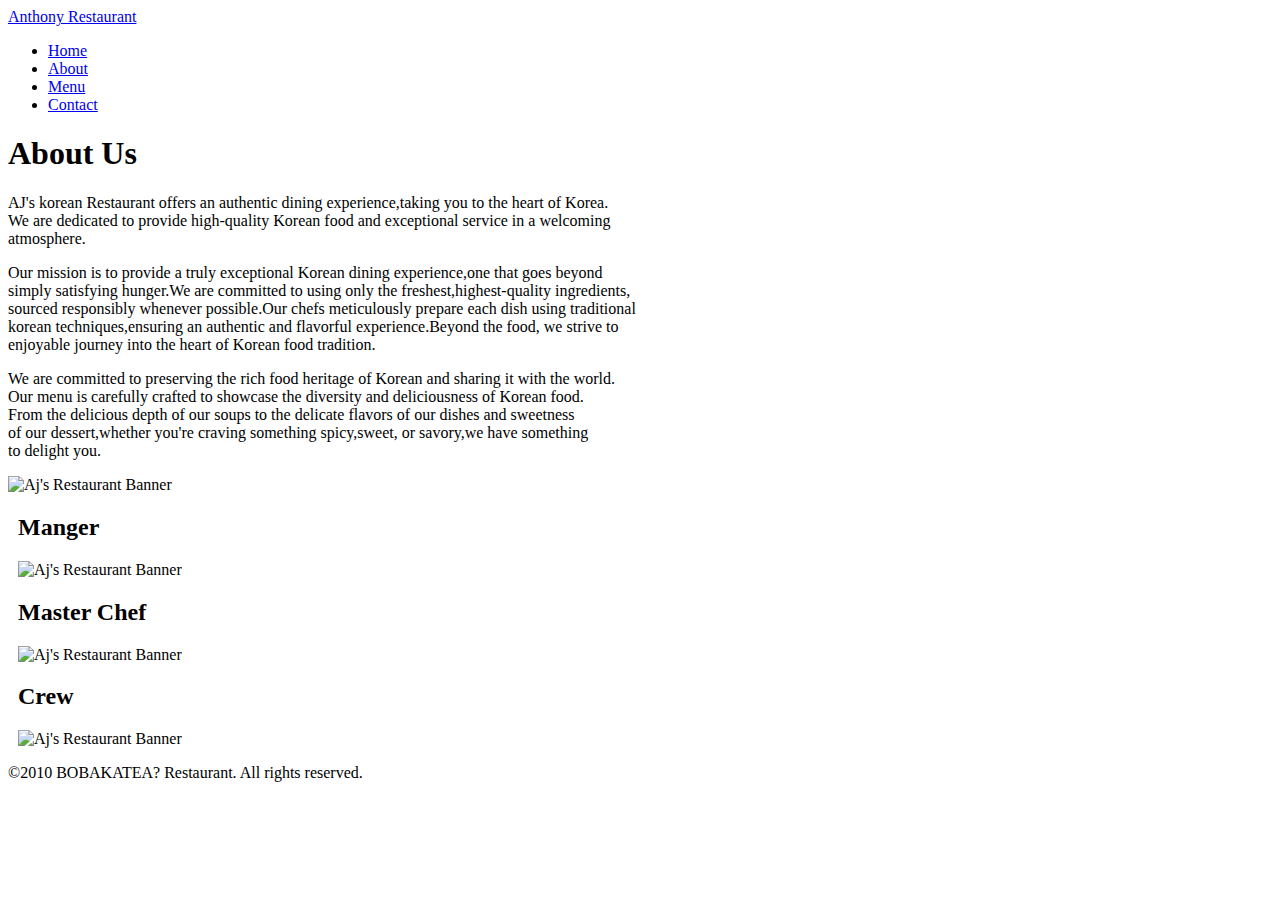
==== about.html @ df030f5a "Add files via upload" ====
<!DOCTYPE html>
<html lang="en">
<head>
    <meta charset="UTF-8">
    <meta name="viewport" content="width=device-width, initial-scale=1.0">
    <title>BOBAKATEA? Restaurant</title>
    <link rel="stylesheet" href="./css/style.css">
    <title>Document</title>
</head>
<body>
    <header>
        <nav class="navbar">
            <div class="container">
                <a href=".index.html">Anthony Restaurant</a>
            </div>
            <ul class="nav-links">
                <li><a href="./index.html" >Home</a></li>
                <li><a href="./about.html" >About</a></li>
                <li><a href="./menu.html" >Menu</a></li>
                <li><a href="./contact.html" class="active">Contact</a></li>           
            </ul>
        </nav>
    </header>
    <main>
        <section class="about">
            <div class="container">
                <h1>About Us</h1>
                <p>AJ's korean Restaurant offers an authentic dining experience,taking you to the heart of Korea.<br>
                    We are dedicated to provide high-quality Korean food and exceptional service in a welcoming<br>
                    atmosphere.</p>
                <p>Our mission is to provide a truly exceptional Korean dining experience,one that goes beyond<br>
                     simply satisfying hunger.We are committed to using only the freshest,highest-quality ingredients,<br>
                     sourced responsibly whenever possible.Our chefs meticulously prepare each dish using traditional<br> 
                     korean techniques,ensuring an authentic and flavorful experience.Beyond the food, we strive to <br>
                     enjoyable journey into the heart of Korean food tradition.</p>
                <p>We are committed to preserving the rich food heritage of Korean and sharing it with the world.<br>
                    Our menu is carefully crafted to showcase the diversity and deliciousness of Korean food.<br>
                    From the delicious depth of our soups to the delicate flavors of our dishes and sweetness<br>
                     of our dessert,whether you're craving something spicy,sweet, or savory,we have something<br>
                     to delight you. </p>
            </div>

        </section>
        <section class="banner">
            <div class="container">     
                     <img src="img/Screenshot 2025-03-29 114423.png" alt="Aj's Restaurant Banner" style="width: 20%;height:20%;">
            </div>
            <div style="margin-left: 10px;">
                <h2>Manger</h2>
                <img src="img/" alt="Aj's Restaurant Banner" style="width: 10%;height:10%;">
                <h2>Master Chef</h2>
                <img src="img/" alt="Aj's Restaurant Banner" style="width: 10%;height:10%;">
                <h2>Crew</h2>
                <img src="img/" alt="Aj's Restaurant Banner" style="width: 10%;height:10%;">
                
            </div>

        </section>
    </main>
    <footer>
        <div class="container">
            <p>&copy;2010 BOBAKATEA? Restaurant. All rights reserved.</p>
        </div>
    </footer> 
</body>
</html>
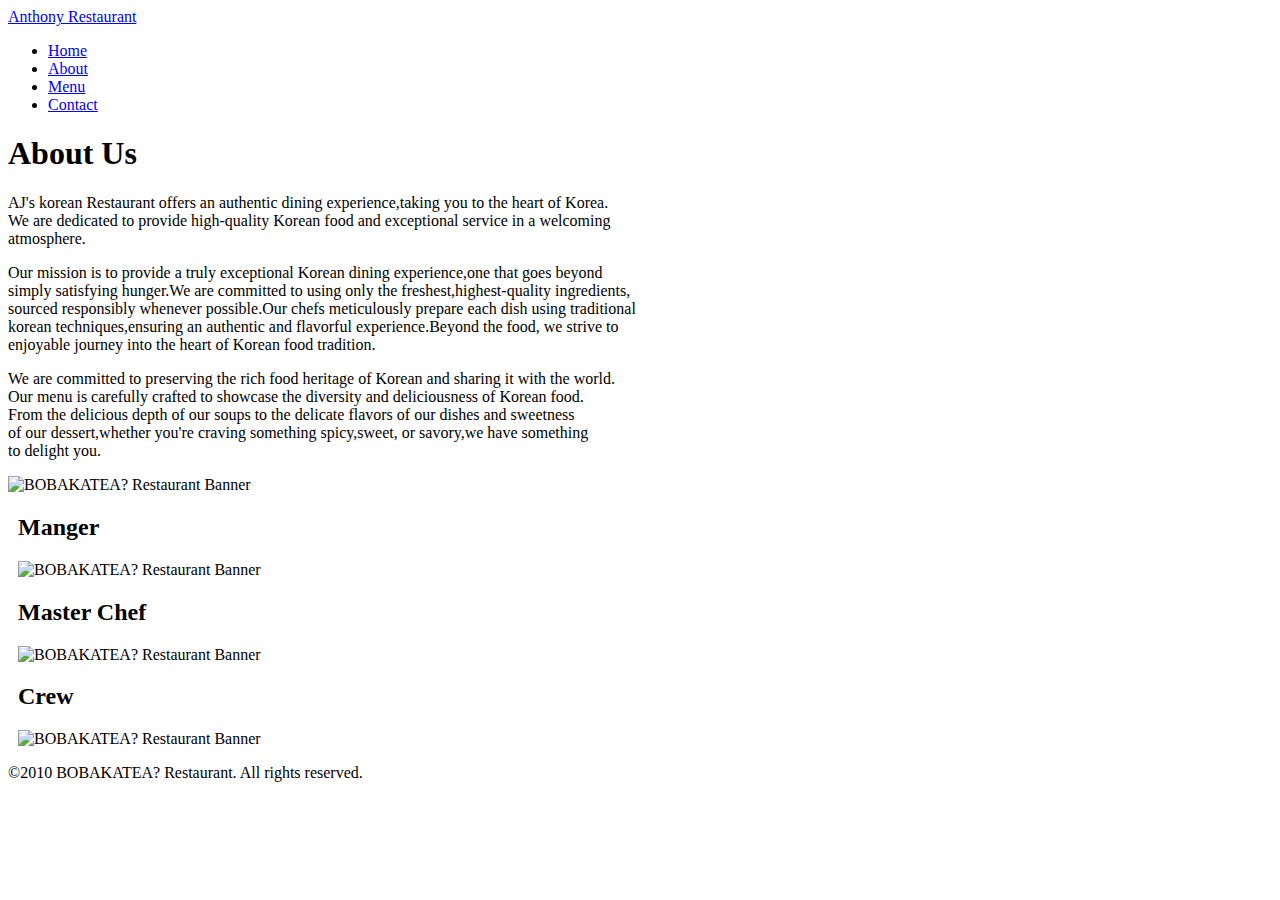
==== commit 06ddebad: "Add files via upload" ====
--- a/about.html
+++ b/about.html
@@ -43,15 +43,15 @@
         </section>
         <section class="banner">
             <div class="container">     
-                     <img src="img/Screenshot 2025-03-29 114423.png" alt="Aj's Restaurant Banner" style="width: 20%;height:20%;">
+                     <img src="img/Screenshot 2025-03-29 114423.png" alt="BOBAKATEA? Restaurant Banner" style="width: 20%;height:20%;">
             </div>
             <div style="margin-left: 10px;">
                 <h2>Manger</h2>
-                <img src="img/" alt="Aj's Restaurant Banner" style="width: 10%;height:10%;">
+                <img src="img/" alt="BOBAKATEA? Restaurant Banner" style="width: 10%;height:10%;">
                 <h2>Master Chef</h2>
-                <img src="img/" alt="Aj's Restaurant Banner" style="width: 10%;height:10%;">
+                <img src="img/" alt="BOBAKATEA? Restaurant Banner" style="width: 10%;height:10%;">
                 <h2>Crew</h2>
-                <img src="img/" alt="Aj's Restaurant Banner" style="width: 10%;height:10%;">
+                <img src="img/" alt="BOBAKATEA? Restaurant Banner" style="width: 10%;height:10%;">
                 
             </div>
 
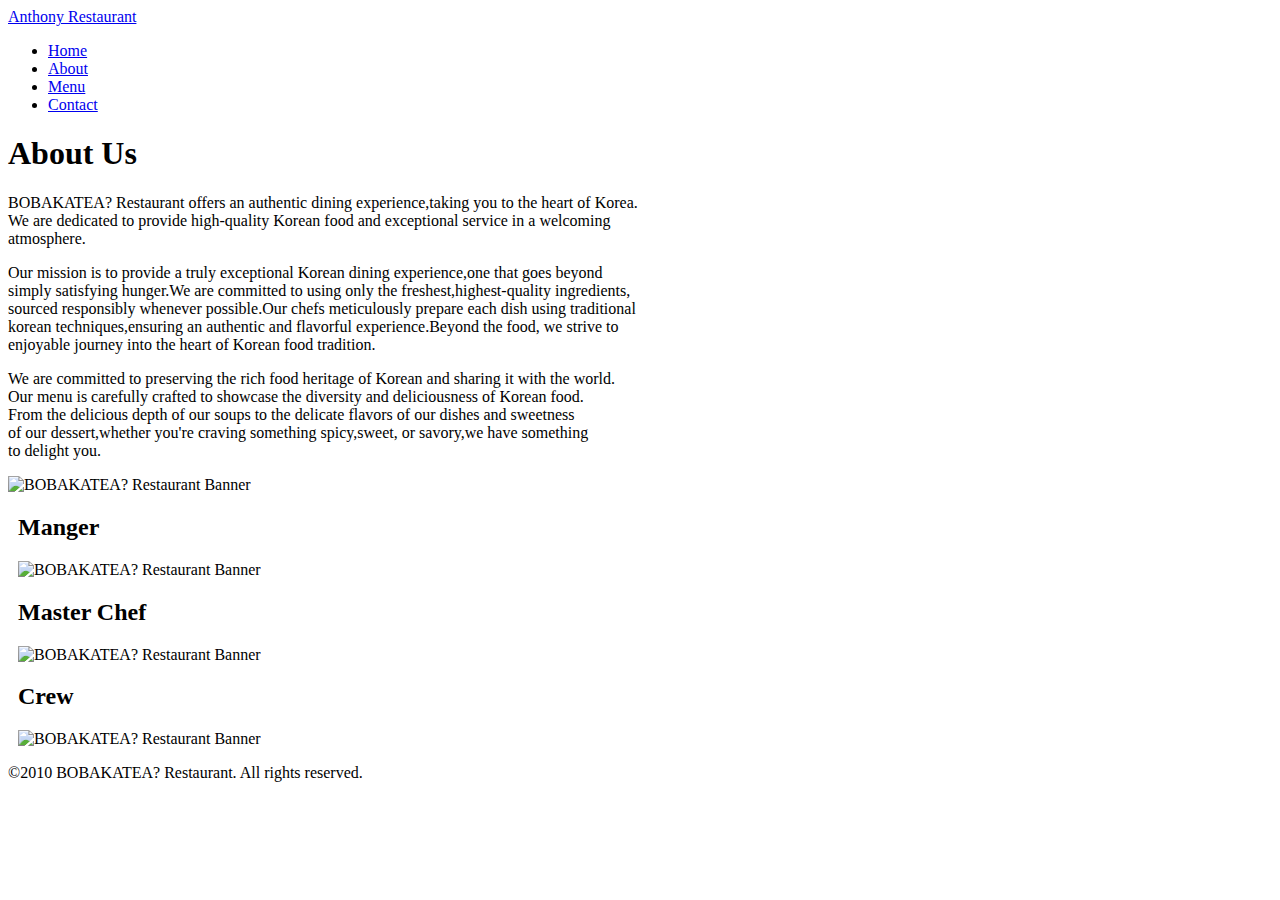
==== commit 933a36b0: "Add files via upload" ====
--- a/about.html
+++ b/about.html
@@ -25,7 +25,7 @@
         <section class="about">
             <div class="container">
                 <h1>About Us</h1>
-                <p>AJ's korean Restaurant offers an authentic dining experience,taking you to the heart of Korea.<br>
+                <p>BOBAKATEA? Restaurant offers an authentic dining experience,taking you to the heart of Korea.<br>
                     We are dedicated to provide high-quality Korean food and exceptional service in a welcoming<br>
                     atmosphere.</p>
                 <p>Our mission is to provide a truly exceptional Korean dining experience,one that goes beyond<br>
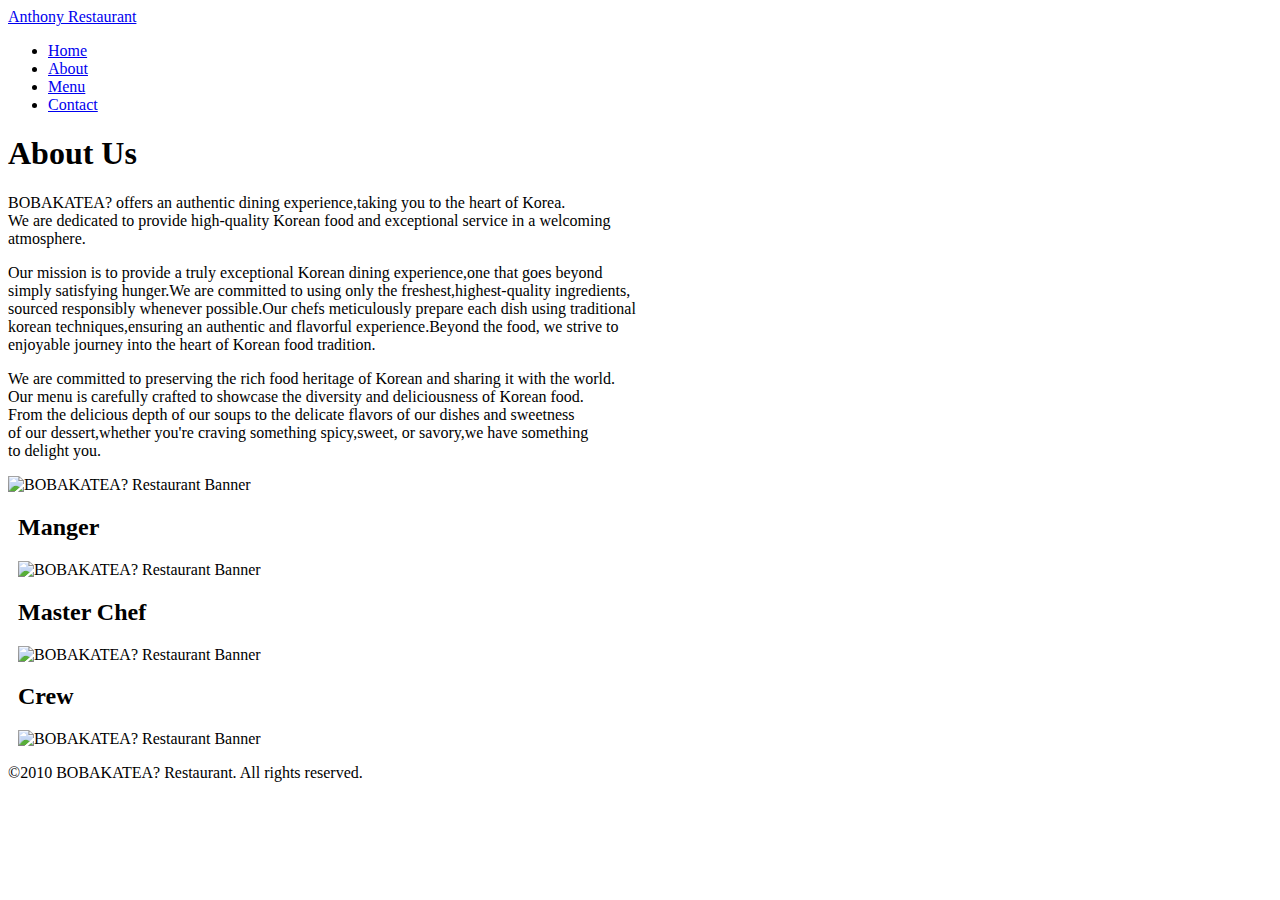
==== commit 7e4a8032: "Add files via upload" ====
--- a/about.html
+++ b/about.html
@@ -25,7 +25,7 @@
         <section class="about">
             <div class="container">
                 <h1>About Us</h1>
-                <p>BOBAKATEA? Restaurant offers an authentic dining experience,taking you to the heart of Korea.<br>
+                <p>BOBAKATEA?  offers an authentic dining experience,taking you to the heart of Korea.<br>
                     We are dedicated to provide high-quality Korean food and exceptional service in a welcoming<br>
                     atmosphere.</p>
                 <p>Our mission is to provide a truly exceptional Korean dining experience,one that goes beyond<br>
